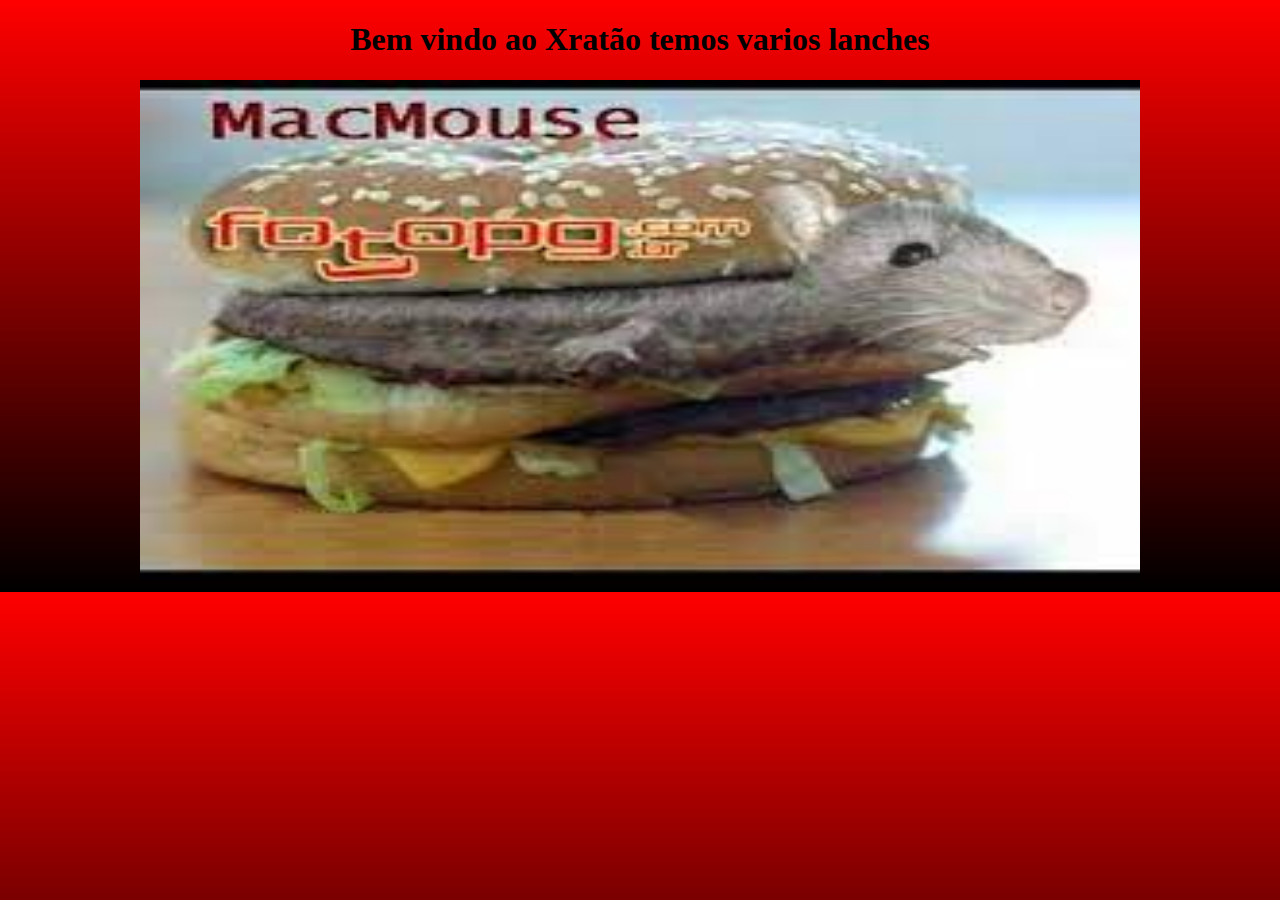
==== index.html @ 828286b1 "Add files via upload" ====
<!DOCTYPE html>
<html>
    <head> 
        <title>Xratão do Dimitri</title>
        <meta harset="UTF-8">
        <meta name="viewport" content="width-device-width, initial-scale=1">
        <link rel="stylesheet" href="styles.css"></title> 
    </head>
    <body><h1> Bem vindo ao Xratão temos varios lanches</h1>
        <img src="download.jpeg" width="1000" height="500">
    </body>
</html>
---- styles.css ----
body{text-align: center;}
body{background-color: rgb(255, 0, 0);}
body{background-image: linear-gradient(to bottom, red, black);}
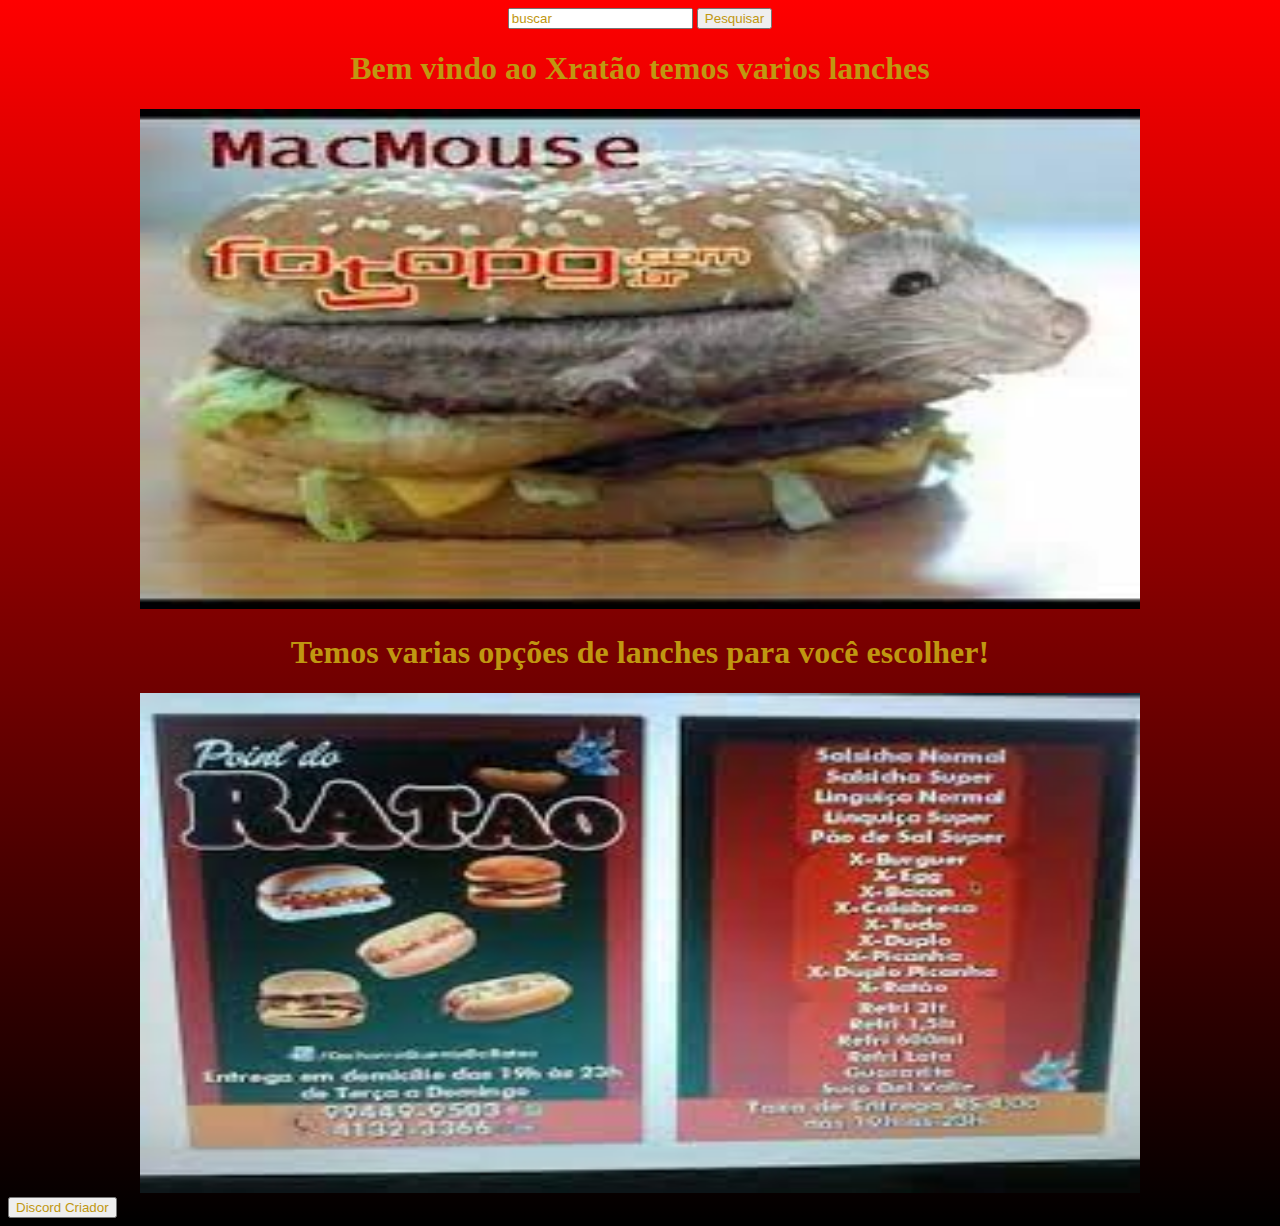
==== commit 21a8e313: "Add files via upload" ====
--- a/index.html
+++ b/index.html
@@ -6,7 +6,19 @@
         <meta name="viewport" content="width-device-width, initial-scale=1">
         <link rel="stylesheet" href="styles.css"></title> 
     </head>
-    <body><h1> Bem vindo ao Xratão temos varios lanches</h1>
+    <body>
+        <header class="cabeçalho">
+            <div>
+                <input type="text" id="textbusca" placeholder="buscar"> <button> Pesquisar </button></input>
+            </div>
+            </header>
+        <h1> Bem vindo ao Xratão temos varios lanches</h1>
         <img src="download.jpeg" width="1000" height="500">
+        <h1>Temos varias opções de lanches para você escolher!</h1> <img src=xratao-cardapio.jpeg width="1000" height="500">
+        <footer>
+            <div>
+                <a href="htts://www.discord.com"> <button>Discord Criador</button></a>
+            </div>
+        </footer>
     </body>
 </html>--- a/styles.css
+++ b/styles.css
@@ -1,3 +1,5 @@
 body{text-align: center;}
+body{-webkit-text-fill-color: rgb(192, 151, 17);}
 body{background-color: rgb(255, 0, 0);}
-body{background-image: linear-gradient(to bottom, red, black);}+body{background-image: linear-gradient(to bottom, red, black);}
+footer{text-align: left;}